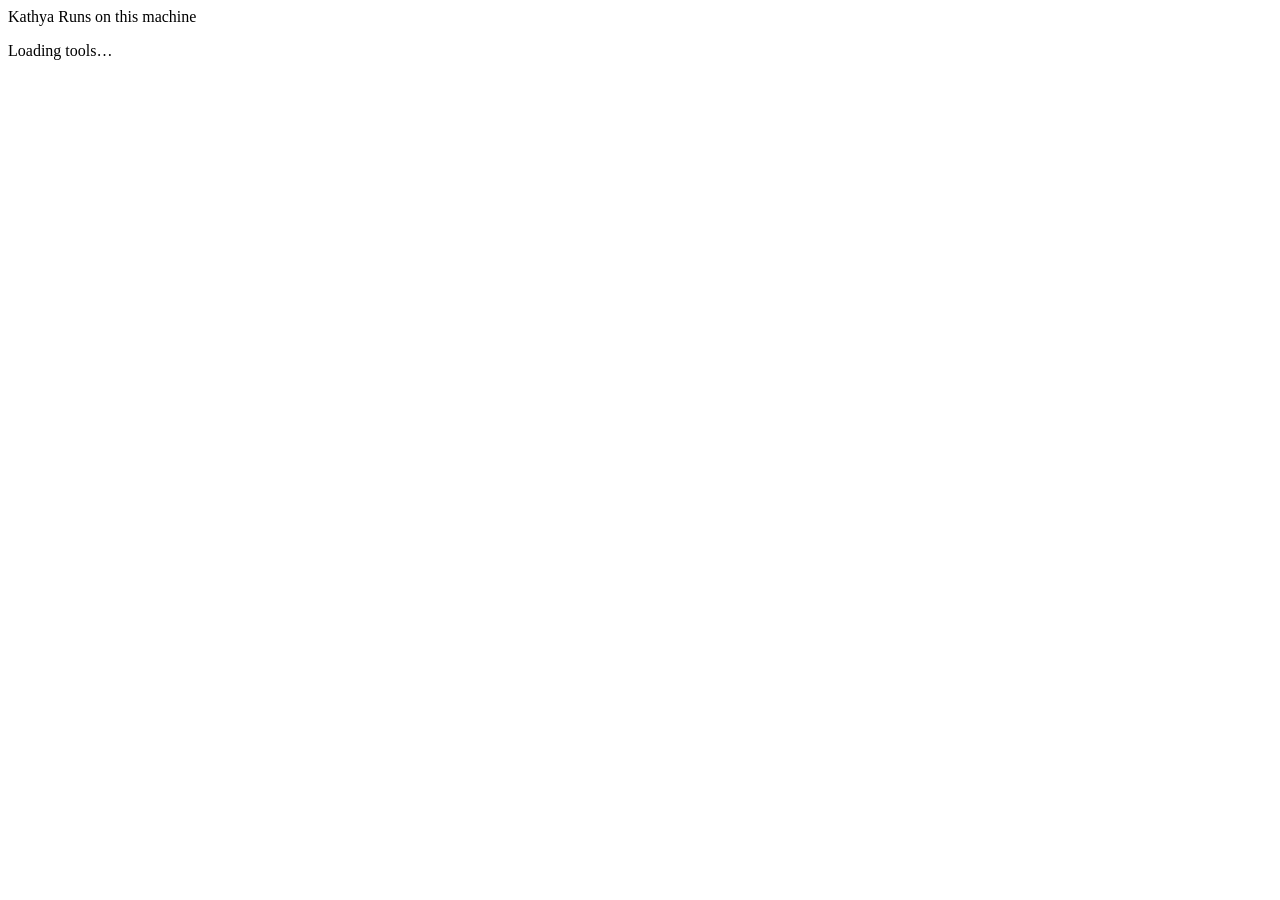
==== web/index.html @ 83f0794d "first commit" ====
<!DOCTYPE html>
<html lang="en">
<head>
  <meta charset="utf-8" />
  <meta name="viewport" content="width=device-width, initial-scale=1" />
  <title>Kathya</title>
  <link rel="stylesheet" href="/site.css" />
</head>
<body data-page="index">
  <main class="wrap">
    <header class="masthead">
      <span class="wordmark">Kathya</span>
      <span class="masthead-note">Runs on this machine</span>
    </header>

    <section class="shelf" id="shelf" aria-label="Tools">
      <p class="shelf-empty">Loading tools…</p>
    </section>

    <p class="shelf-note" id="shelf-note"></p>
  </main>

  <script src="/site.js"></script>
</body>
</html>
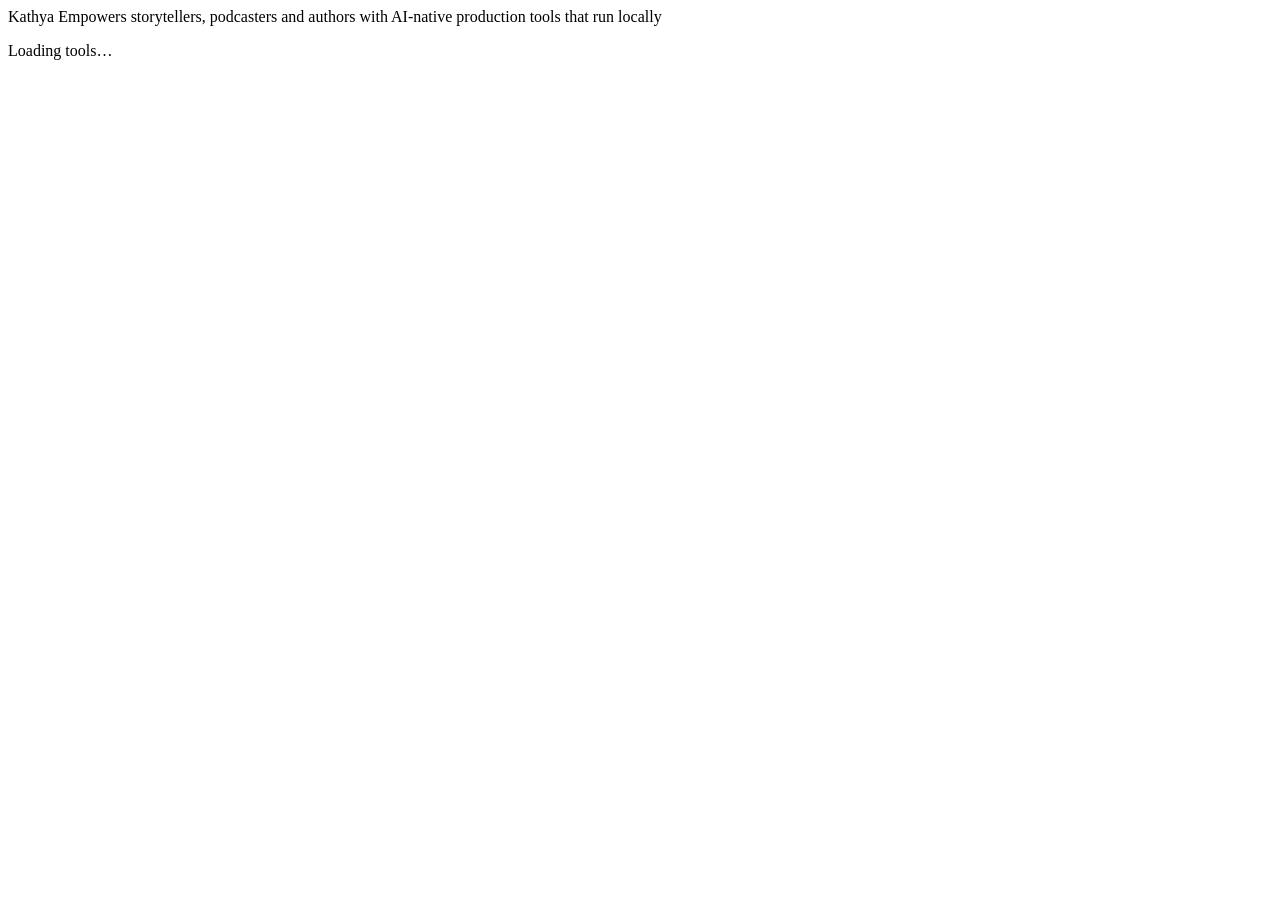
==== commit 7024022c: "some changes" ====
--- a/web/index.html
+++ b/web/index.html
@@ -10,7 +10,7 @@
   <main class="wrap">
     <header class="masthead">
       <span class="wordmark">Kathya</span>
-      <span class="masthead-note">Runs on this machine</span>
+      <span class="masthead-note">Empowers storytellers, podcasters and authors with AI-native production tools that run locally</span>
     </header>
 
     <section class="shelf" id="shelf" aria-label="Tools">
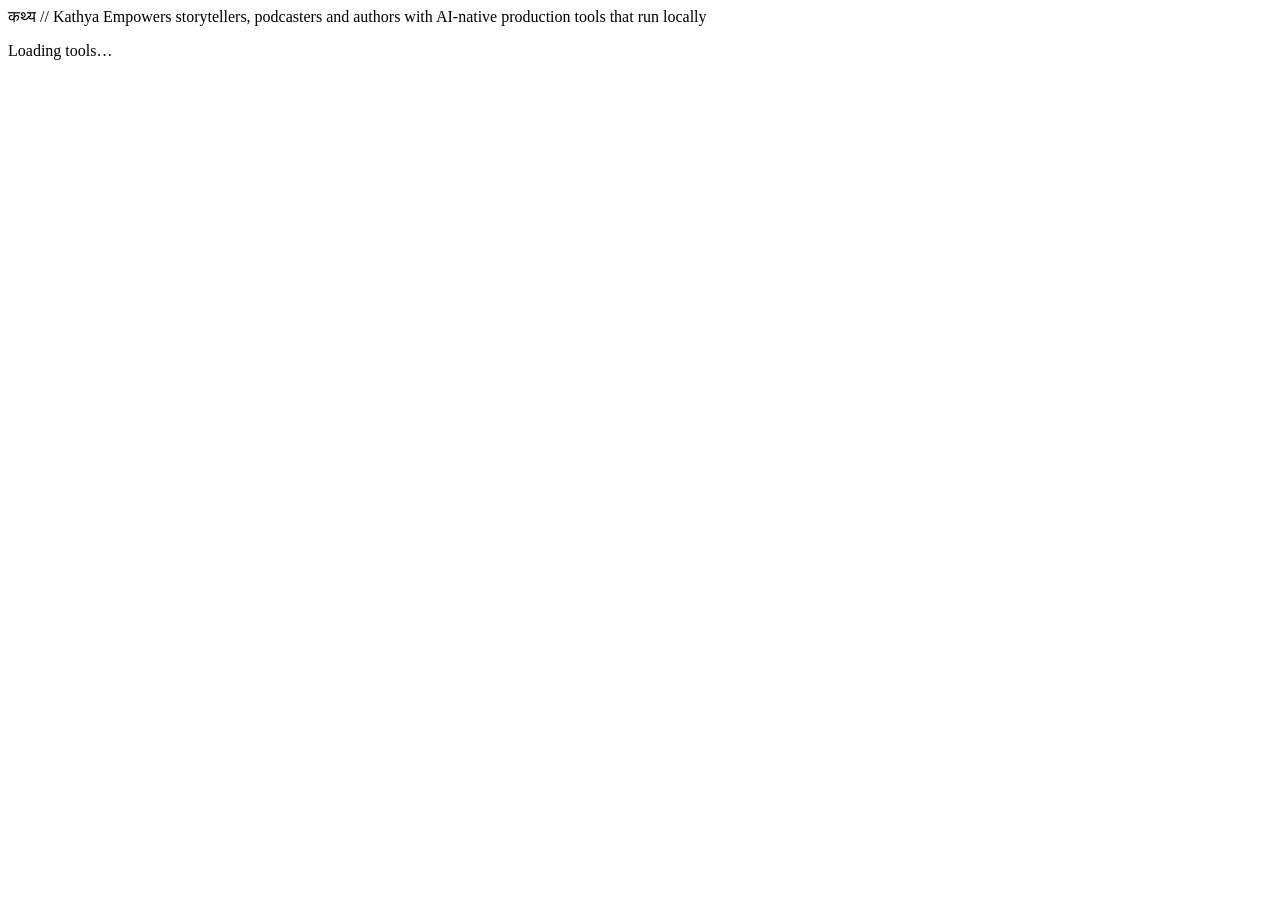
==== commit ab9c70aa: "add clipgen tool" ====
--- a/web/index.html
+++ b/web/index.html
@@ -3,13 +3,13 @@
 <head>
   <meta charset="utf-8" />
   <meta name="viewport" content="width=device-width, initial-scale=1" />
-  <title>Kathya</title>
+  <title>कथ्य // Kathya</title>
   <link rel="stylesheet" href="/site.css" />
 </head>
 <body data-page="index">
   <main class="wrap">
     <header class="masthead">
-      <span class="wordmark">Kathya</span>
+      <span class="wordmark"><span lang="sa">कथ्य</span> <span class="wordmark-sep" aria-hidden="true">//</span> <span lang="en">Kathya</span></span>
       <span class="masthead-note">Empowers storytellers, podcasters and authors with AI-native production tools that run locally</span>
     </header>
 
